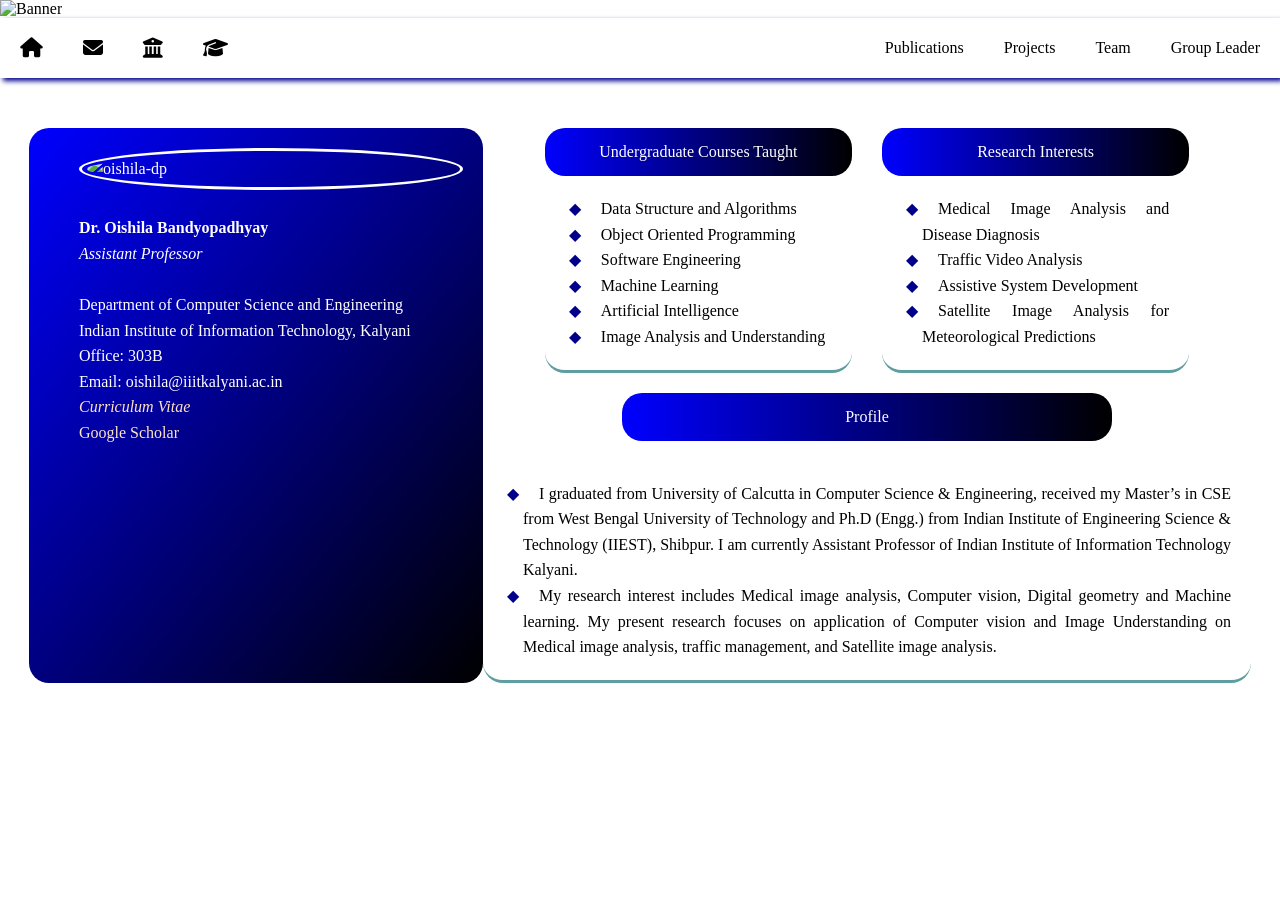
==== index.html @ e1c423fd "Index oishila-lab" ====
<!DOCTYPE html>
<html>
    <head>
        <meta charset="utf-8">
        <meta name="viewport" content="width=device-width, initial-scale=1.0">
        <title>Computer Vision Lab - Group Leader</title>
        <link rel="icon" type="image/x-icon" href="assets/Monobithi Round Logo.ico">
        <link rel="stylesheet" href="group-leader.css">
        <link rel="stylesheet" href="https://cdnjs.cloudflare.com/ajax/libs/font-awesome/6.7.1/css/all.min.css" integrity="sha512-5Hs3dF2AEPkpNAR7UiOHba+lRSJNeM2ECkwxUIxC1Q/FLycGTbNapWXB4tP889k5T5Ju8fs4b1P5z/iB4nMfSQ==" crossorigin="anonymous" referrerpolicy="no-referrer" />
    </head>
    <body>
        <div class="banner-container">
            <div class="banner fade">
                <img class="sdb" src="assets/Website Banner.png" alt="Banner">
            </div>
        </div>
        <nav>
            <a href="index.html"><i class="fa fa-home" aria-hidden="true"></i></a>
            <a href="mailto:oishila@iiitkalyani.ac.in" target="_blank"><i class="fa-solid fa-envelope"></i></a>
            <a href="https://iiitkalyani.ac.in/faculty/oishila-bandyopadhyay"><i class="fa fa-university" aria-hidden="true"></i></a>
            <a href="https://scholar.google.com/citations?user=yKaKpWYAAAAJ&hl=en"><i class="fa fa-graduation-cap" aria-hidden="true"></i></a>
            
            <input type="checkbox" id="sidebar-active">
            <label for="sidebar-active" class="open-sidebar-button">
                <svg xmlns="http://www.w3.org/2000/svg" height="24px" viewBox="0 -960 960 960" width="24px" fill="#5f6368"><path d="M120-240v-80h720v80H120Zm0-200v-80h720v80H120Zm0-200v-80h720v80H120Z"/></svg>
            </label>
            <label id="overlay" for="sidebar-active"></label>
            <div class="links-container">
                <label for="sidebar-active" class="close-sidebar-button">
                    <svg xmlns="http://www.w3.org/2000/svg" height="24px" viewBox="0 -960 960 960" width="24px" fill="#5f6368"><path d="m256-200-56-56 224-224-224-224 56-56 224 224 224-224 56 56-224 224 224 224-56 56-224-224-224 224Z"/></svg>
                </label>

                
                <!--<a href="">Opportunities</a>
                <a href="about.html">Research</a>-->
                <a href="publications.html">Publications</a>
                <a href="projects.html">Projects</a>
                <a href="team.html">Team</a>
                <a href="index.html">Group Leader</a>
                
            </div>
        </nav>
         <div class="oishila">
            <div class="personal-data">
                <img src="assets/oishila.jpeg" alt="oishila-dp"> <br>
                <b>Dr. Oishila Bandyopadhyay</b><br>
                <i>Assistant Professor</i> <br><br>
                <p>Department of Computer Science and Engineering</p>
                <p>Indian Institute of Information Technology, Kalyani</p>
                <p>Office: 303B</p>
                <p>Email: oishila@iiitkalyani.ac.in</p>
                <p><a href="" style="text-decoration: none; color: bisque;"><i>Curriculum Vitae</i></a></p>
                <p><a href="https://scholar.google.com/citations?user=yKaKpWYAAAAJ&hl=en" style="text-decoration: none; color: bisque;">Google Scholar</a></p>
            </div>
            <div class="course-wrapper">
                <div class="courses-taught">
                    <div class="ug-wrapper">
                        <div class="ug-head">
                            <p>Undergraduate Courses Taught</p>
                        </div>
                        <div class="ug-body">
                            <ul>
                                <li>Data Structure and Algorithms</li>
                                <li>Object Oriented Programming</li>
                                <li>Software Engineering</li>
                                <li>Machine Learning</li>
                                <li>Artificial Intelligence</li>
                                <li>Image Analysis and Understanding</li>
                            </ul>
                        </div>
                    </div>
                    <div class="ug-wrapper">
                        <div class="ug-head">
                            <p>Research Interests</p>
                        </div>
                        <div class="ug-body">
                            <ul>
                                <li>Medical Image Analysis and Disease Diagnosis</li>
                                <li>Traffic Video Analysis</li>
                                <li>Assistive System Development</li>
                                <li>Satellite Image Analysis for Meteorological Predictions</li>
                            </ul>
                        </div>
                    </div>
                </div>
                <div class="profile">
                    <div class="ug-head">Profile</div>
                </div>
                <div class="ug-body">
                    <ul>
                        <li>I graduated from University of Calcutta in Computer Science & Engineering, received my Master’s in CSE from West Bengal University of Technology and Ph.D (Engg.) from Indian Institute of Engineering Science & Technology (IIEST), Shibpur. I am currently Assistant Professor of Indian Institute of Information Technology Kalyani.</li>
                        <li>My research interest includes Medical image analysis, Computer vision, Digital geometry and Machine learning. My present research focuses on application of Computer vision and Image Understanding on Medical image analysis, traffic management, and Satellite image analysis.</li>
                    </ul>
                </div>
            </div>
         </div>
        <div class="footer-wrapper">
        </div>
        <script>
            let slideIndex = 0;
            showSlides();

            function showSlides() {
            let i;
            let slides = document.getElementsByClassName("banner");
            //let dots = document.getElementsByClassName("dot");
            for (i = 0; i < slides.length; i++) {
                slides[i].style.display = "none";  
            }
            slideIndex++;
            if (slideIndex > slides.length) {slideIndex = 1}    
            /*for (i = 0; i < dots.length; i++) {
                dots[i].className = dots[i].className.replace(" active", "");
            }*/
            slides[slideIndex-1].style.display = "block";  
            /*dots[slideIndex-1].className += " active";*/
            setTimeout(showSlides, 10000); // Change image every 2 seconds
            }
        </script>
    </body>
</html>
---- group-leader.css ----
@import url('https://fonts.googleapis.com/css2?family=Monoton&family=Mystery+Quest&family=Snowburst+One&display=swap');
@import url('https://fonts.googleapis.com/css2?family=EB+Garamond:ital,wght@0,400..800;1,400..800&family=Monoton&family=Mystery+Quest&family=Sedan+SC&family=Snowburst+One&display=swap');
@import url('https://fonts.googleapis.com/css2?family=Girassol&display=swap');
@import url('https://fonts.googleapis.com/css2?family=Montserrat:ital,wght@0,100..900;1,100..900&display=swap');
@import url('https://fonts.googleapis.com/css2?family=Walter+Turncoat&display=swap');
@import url('https://fonts.googleapis.com/css2?family=Special+Elite&display=swap');
@import url('https://fonts.googleapis.com/css2?family=Montserrat:ital,wght@0,100..900;1,100..900&family=Sancreek&display=swap');
@import url('https://fonts.googleapis.com/css2?family=Montserrat:ital,wght@0,100..900;1,100..900&family=Rye&family=Sancreek&display=swap');
@import url('https://fonts.googleapis.com/css2?family=Mea+Culpa&display=swap');
@font-face {
    font-family: 'Chalk';
    src: url(fonts/chawp.ttf);
}
@font-face {
    font-family: 'Chalk Board';
    src: url(fonts/Chalk\ Board.ttf);
}
*{
    margin: 0;
    padding: 0;
}
body{
    min-height: 100vh;
    background-image: url(assets/team-bg.jpg);
    background-size: cover;
    background-attachment: fixed;
    background-repeat: repeat;
}
.banner{
    width: 100%;
    object-fit: contain;
}
.sdb{
    width: 100%;
}
.fade{
    animation-name: fade;
    animation-duration: 1.5s;
}
@keyframes fade {
    from {opacity: .4} 
    to {opacity: 1}
}
nav{
    height: 60px;
    display: flex;
    align-items: center;
    background-color: white;
    box-shadow: 3px 3px 5px darkblue;
}
.links-container{
    height: 100%;
    width: 100%;
    display: flex;
    justify-content: flex-end;
    flex-direction: row;
    align-items: center;
}
nav a{
    height: 100%;
    padding: 0 20px;
    display: flex;
    align-items: center;
    text-decoration: none;
    color: black;
}
nav a:hover{
    background-color: darkblue;
    color: white;
}
.fa-home{
    font-size: 20px;
}
.fa-envelope{
    font-size: 20px;
}
.fa-university{
    font-size: 20px;
}
.fa-graduation-cap{
    font-size: 20px;
}
#sidebar-active{
    display: none;
}
.open-sidebar-button, .close-sidebar-button{
    display: none;
}
.oishila{
    width: 100%;
    justify-content: center;
    margin: auto;
    margin-top: 50px;
    display: flex;
}
.personal-data{
    width: 30%;
    padding: 20px;
    padding-left: 50px;
    color: white;
    background-image: linear-gradient(to bottom right, blue, black);
    border-radius: 20px;
    line-height: 1.6;
}
.personal-data img{
    display: block;
    border: 3px solid white;
    padding: 5px;
    border-radius: 50%;
}
.course-wrapper{
    display: flex;
    flex-direction: column;
    width: 60%;
    /*background-color: aqua;*/
    gap: 20px;
}
.courses-taught{
    /*background-color: coral;*/
    display: flex;
    flex-direction: row ;
    justify-content: center;
    gap: 30px;
}
.profile{
    display: flex;
    flex-direction: column;
    justify-content: center;
}
.profile .ug-head{
    margin: auto;
    width: 60%;
}
.ug-wrapper{
    width: 40%;
    /*background-color: green;*/
    display: flex;
    flex-direction: column;
}
.ug-head{
    background-image: linear-gradient(to right, blue, black);
    color: white;
    border-radius: 20px;
    text-align: center;
    padding: 15px;
}
.ug-body{
    padding: 20px;
    border-bottom: solid 3px;
    border-color: cadetblue;
    border-radius: 20px;
    text-align: justify;
}
ul{
    margin-left: 20px;
    line-height: 1.6;
    list-style: none;
}
li::before{
    content: "\25C6";
    color: darkblue;
    display: inline-block;
    width: 1em;
    margin-left: -1em;
    margin-right: 1em;
}
.footer-wrapper{
    margin-top: 10px;
    background-image: url(assets/Footer.png);
    display: flex;
    height: 50px;
}
.footer-text-1{
    width: 30%;
    margin: auto;
    justify-content: center;
}
.footer-text-2{
    width: 30%;
    margin: auto;
    justify-content: center;
}
.counter{
    width: 30%;
    justify-content: center;
    margin: auto;
}
.counter div{
    text-align: right;
    padding-right: 20px;
}
.footer-text-1 p{
    text-align: left;
    padding-left: 20px;
    font-family: "Montserrat", sans-serif;
    font-optical-sizing: 30px;
    font-weight: 400;
    font-style: normal;
}
.footer-text-2 p{
    text-align: center;
    font-family: "Montserrat", sans-serif;
    font-optical-sizing: 30px;
    font-weight: 600;
    font-style: normal;
}
@media(max-width: 600px){
    .links-container{
        flex-direction: column;
        justify-content: flex-start;
        align-items: flex-start;

        position: fixed;
        top: 0;
        right: -100%;
        z-index: 10;
        width: 300px;
        background-color: rgba(245, 245, 245, 0.4);
        box-shadow: -5px 0 5px rgba(218, 165, 32, 0.744);
        transition: 0.75s ease-out;
    }
    nav a{
        box-sizing: border-box;
        height: auto;
        width: 100%;
        padding: 20px 30px;
        justify-content: flex-start;
    }
    .open-sidebar-button, .close-sidebar-button{
        display: block;
        padding: 30px;
    }
    #sidebar-active:checked ~ .links-container{
        right: 0;
        backdrop-filter: blur(10px);
    }
    #sidebar-active:checked ~ #overlay{
        height: 100%;
        width: 100%;
        position: fixed;
        top: 0;
        left: 0;
        z-index: 9;
    }
}
@media(max-width: 800px){
   
    .coming-soon{
        width: 100%;
        height: 50vh;
        margin: 0;
        padding-top: 21vh;
        align-items: center;
    }
    .coming-soon img{
        width: 70%;
    }
    .footer-wrapper{
        flex-direction: column;
        width: 100%;
        height: max-content;
        padding: 0;
    }
    .footer-text-1, .footer-text-2{
        width: fit-content;
        padding-top: 10px;
    }
    .counter{
        align-items: center;
        padding-top: 10px;
    }
}
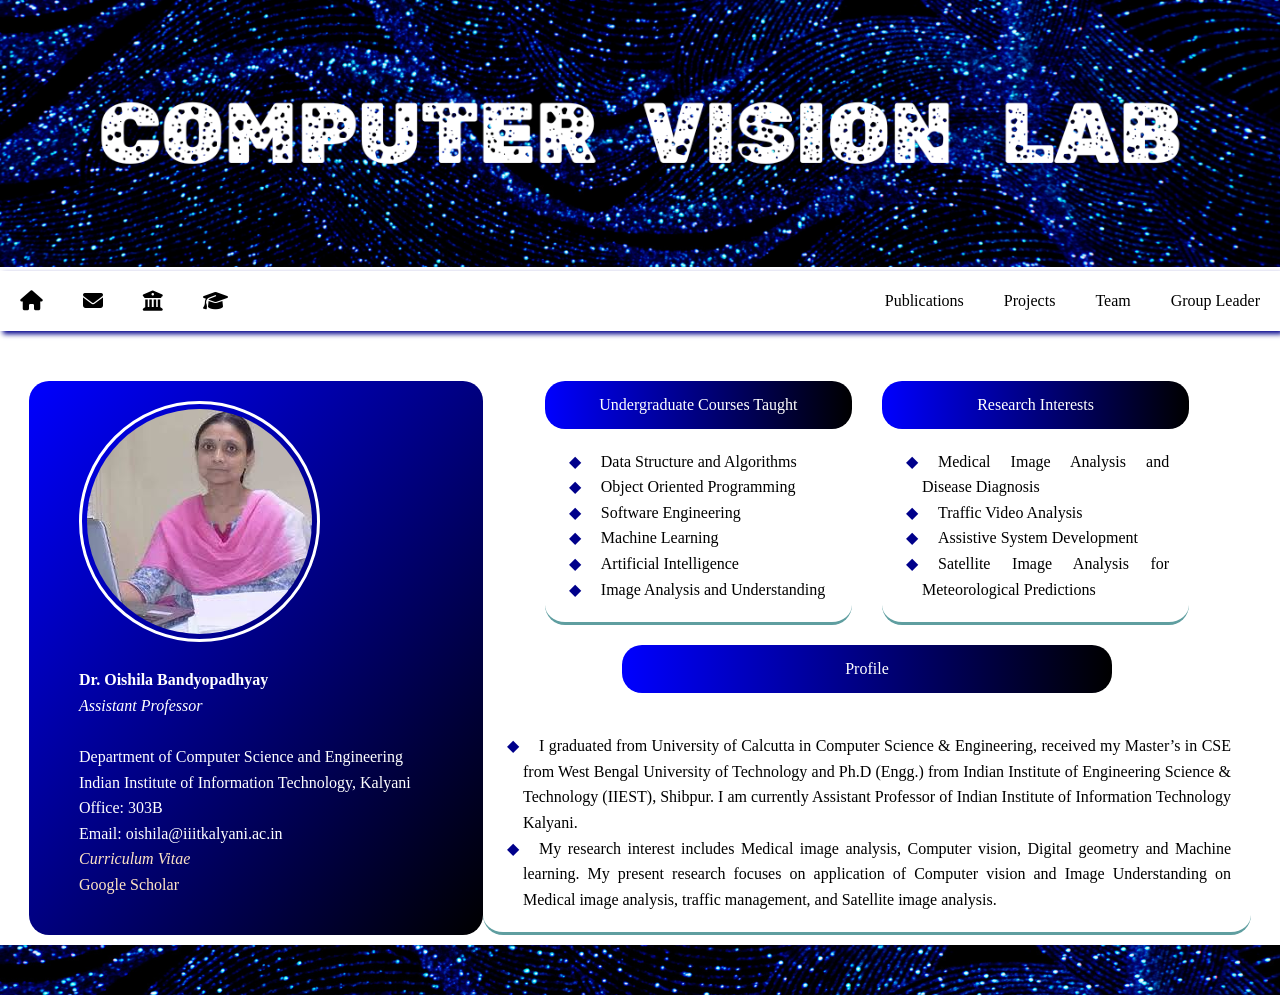
==== commit eb3b8577: "Update index.html CV Link" ====
--- a/index.html
+++ b/index.html
@@ -49,7 +49,7 @@
                 <p>Indian Institute of Information Technology, Kalyani</p>
                 <p>Office: 303B</p>
                 <p>Email: oishila@iiitkalyani.ac.in</p>
-                <p><a href="" style="text-decoration: none; color: bisque;"><i>Curriculum Vitae</i></a></p>
+                <p><a href="https://drive.google.com/file/d/18iHn9Y-OLq7Sw06DkFBzc2LExCzHFzmR/view?usp=drive_link" style="text-decoration: none; color: bisque;"><i>Curriculum Vitae</i></a></p>
                 <p><a href="https://scholar.google.com/citations?user=yKaKpWYAAAAJ&hl=en" style="text-decoration: none; color: bisque;">Google Scholar</a></p>
             </div>
             <div class="course-wrapper">
@@ -118,4 +118,4 @@
             }
         </script>
     </body>
-</html>+</html>
